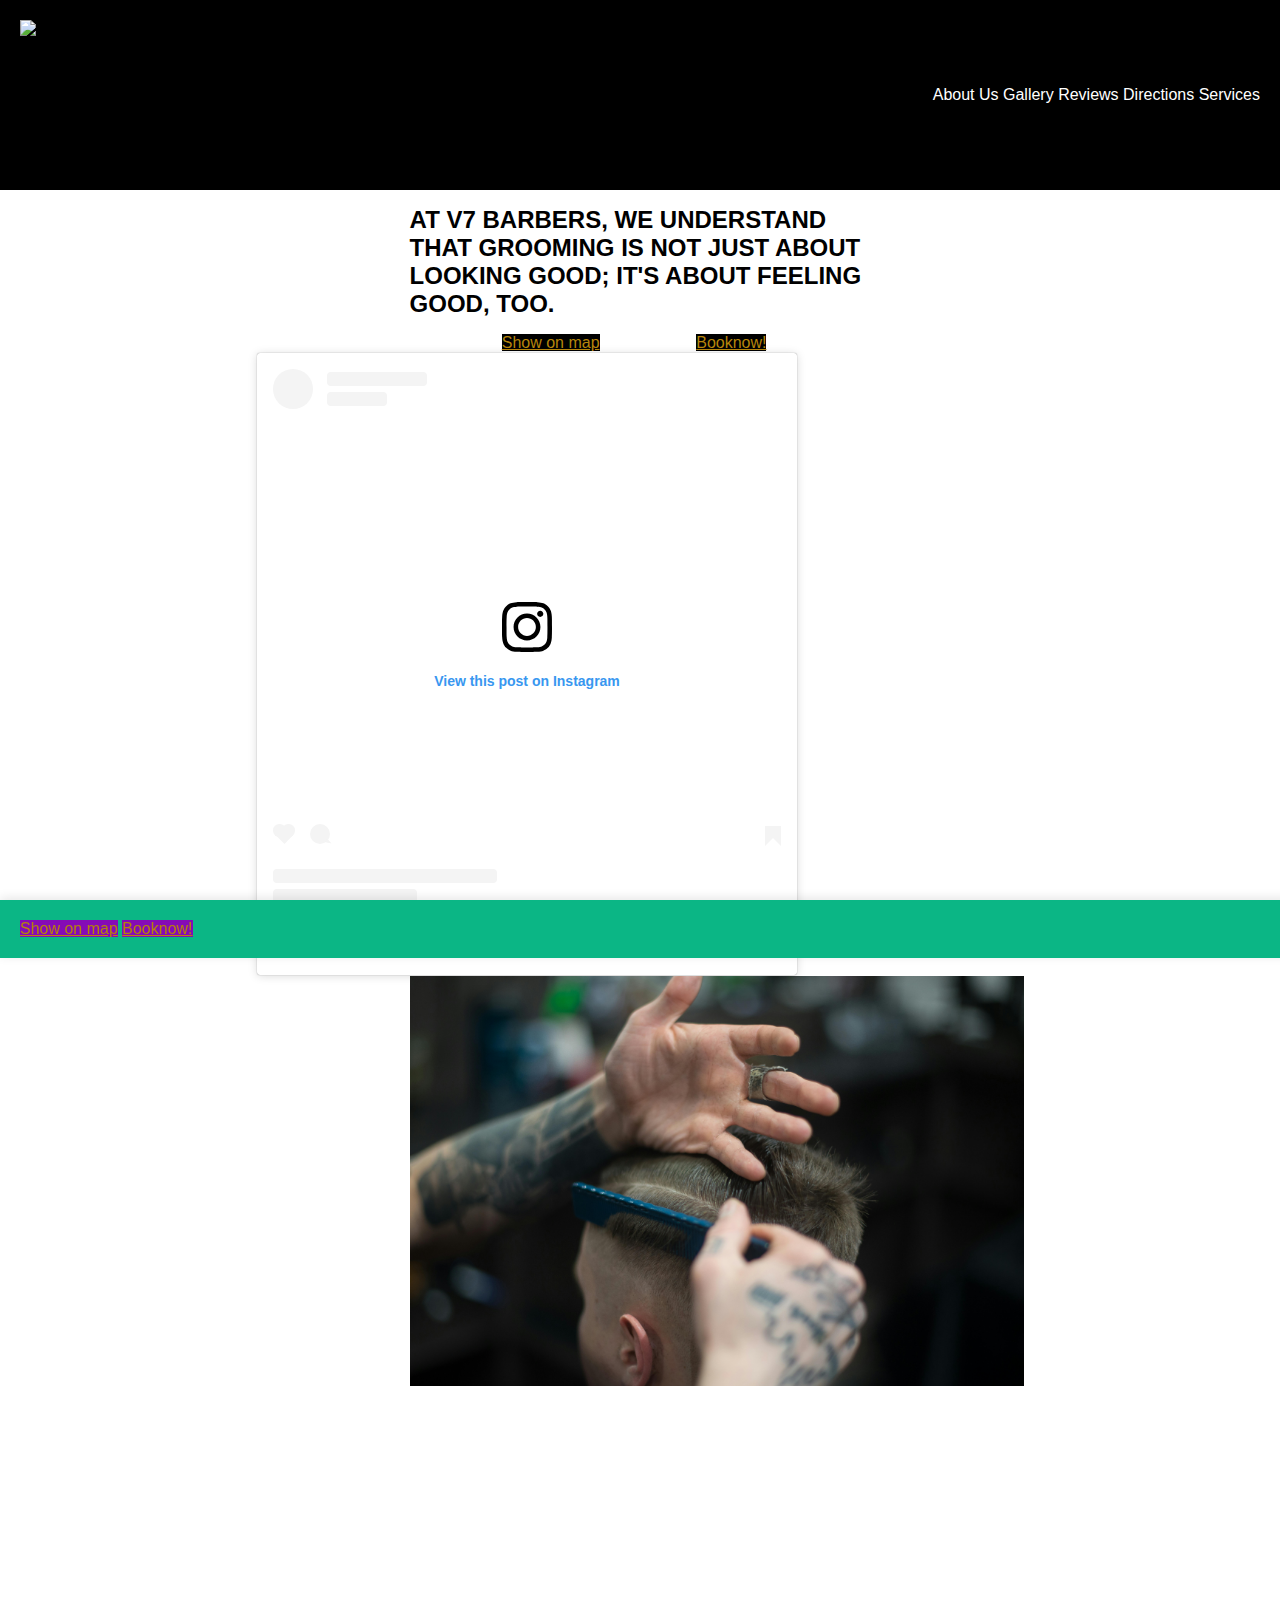
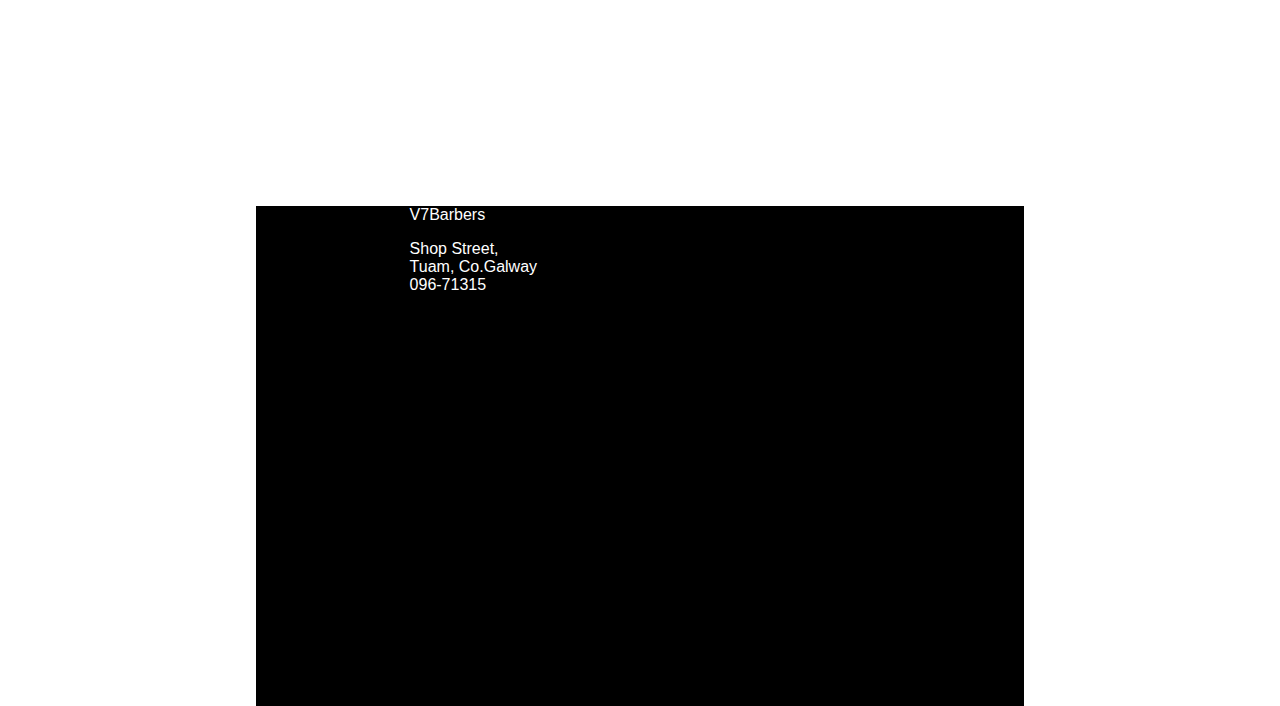
==== aboutUs.html @ 2abd51b8 "Add files via upload" ====
<!DOCTYPE html>
<html>
    <head>
        <meta charset="UTF-8">
        <meta name="viewport" content="width=device-width, initial-scale=1.0">
        <title>V7 Barbers</title>
        <link rel="stylesheet" href = "CSS/CSS_Main.css">
        <script src="js/main.js"></script>
    </head>

    <body>
        
        <div id = "Banner">
            <img src="images/LogoAni_1.gif">
            
                <nav>
                    <a href="aboutUs.html">About Us</a>
                    <a href="gallery.html">Gallery</a>
                    <a href="reviews.html">Reviews</a>
                    <a href="directions.html">Directions</a>
                    <a href="services.html">Services</a>
                </nav>
                           
        </div>

        <div id = "mainPageOpening">

            <header >
        
                <h1 class="animated-text">At V7 Barbers, we understand that grooming is not just about looking good; it's about feeling good, too. </h1>
            
            
            <a href="directions.html">Show on map</a>
            <a href="https://booking.setmore.com/s
            cheduleappointment/ddc88c3e-4a8b-4ff3-
            b958-fa75b5092575/bookappointment">Booknow!</a>
            </header>
            <blockquote class="instagram-media" data-instgrm-permalink="https://www.instagram.com/reel/C01tfmRIWOa/?utm_source=ig_embed&amp;utm_campaign=loading" data-instgrm-version="14" style=" background:#FFF; border:0; border-radius:3px; box-shadow:0 0 1px 0 rgba(0,0,0,0.5),0 1px 10px 0 rgba(0,0,0,0.15); margin: 1px; max-width:540px; min-width:326px; padding:0; width:99.375%; width:-webkit-calc(100% - 2px); width:calc(100% - 2px);"><div style="padding:16px;"> <a href="https://www.instagram.com/reel/C01tfmRIWOa/?utm_source=ig_embed&amp;utm_campaign=loading" style=" background:#FFFFFF; line-height:0; padding:0 0; text-align:center; text-decoration:none; width:100%;" target="_blank"> <div style=" display: flex; flex-direction: row; align-items: center;"> <div style="background-color: #F4F4F4; border-radius: 50%; flex-grow: 0; height: 40px; margin-right: 14px; width: 40px;"></div> <div style="display: flex; flex-direction: column; flex-grow: 1; justify-content: center;"> <div style=" background-color: #F4F4F4; border-radius: 4px; flex-grow: 0; height: 14px; margin-bottom: 6px; width: 100px;"></div> <div style=" background-color: #F4F4F4; border-radius: 4px; flex-grow: 0; height: 14px; width: 60px;"></div></div></div><div style="padding: 19% 0;"></div> <div style="display:block; height:50px; margin:0 auto 12px; width:50px;"><svg width="50px" height="50px" viewBox="0 0 60 60" version="1.1" xmlns="https://www.w3.org/2000/svg" xmlns:xlink="https://www.w3.org/1999/xlink"><g stroke="none" stroke-width="1" fill="none" fill-rule="evenodd"><g transform="translate(-511.000000, -20.000000)" fill="#000000"><g><path d="M556.869,30.41 C554.814,30.41 553.148,32.076 553.148,34.131 C553.148,36.186 554.814,37.852 556.869,37.852 C558.924,37.852 560.59,36.186 560.59,34.131 C560.59,32.076 558.924,30.41 556.869,30.41 M541,60.657 C535.114,60.657 530.342,55.887 530.342,50 C530.342,44.114 535.114,39.342 541,39.342 C546.887,39.342 551.658,44.114 551.658,50 C551.658,55.887 546.887,60.657 541,60.657 M541,33.886 C532.1,33.886 524.886,41.1 524.886,50 C524.886,58.899 532.1,66.113 541,66.113 C549.9,66.113 557.115,58.899 557.115,50 C557.115,41.1 549.9,33.886 541,33.886 M565.378,62.101 C565.244,65.022 564.756,66.606 564.346,67.663 C563.803,69.06 563.154,70.057 562.106,71.106 C561.058,72.155 560.06,72.803 558.662,73.347 C557.607,73.757 556.021,74.244 553.102,74.378 C549.944,74.521 548.997,74.552 541,74.552 C533.003,74.552 532.056,74.521 528.898,74.378 C525.979,74.244 524.393,73.757 523.338,73.347 C521.94,72.803 520.942,72.155 519.894,71.106 C518.846,70.057 518.197,69.06 517.654,67.663 C517.244,66.606 516.755,65.022 516.623,62.101 C516.479,58.943 516.448,57.996 516.448,50 C516.448,42.003 516.479,41.056 516.623,37.899 C516.755,34.978 517.244,33.391 517.654,32.338 C518.197,30.938 518.846,29.942 519.894,28.894 C520.942,27.846 521.94,27.196 523.338,26.654 C524.393,26.244 525.979,25.756 528.898,25.623 C532.057,25.479 533.004,25.448 541,25.448 C548.997,25.448 549.943,25.479 553.102,25.623 C556.021,25.756 557.607,26.244 558.662,26.654 C560.06,27.196 561.058,27.846 562.106,28.894 C563.154,29.942 563.803,30.938 564.346,32.338 C564.756,33.391 565.244,34.978 565.378,37.899 C565.522,41.056 565.552,42.003 565.552,50 C565.552,57.996 565.522,58.943 565.378,62.101 M570.82,37.631 C570.674,34.438 570.167,32.258 569.425,30.349 C568.659,28.377 567.633,26.702 565.965,25.035 C564.297,23.368 562.623,22.342 560.652,21.575 C558.743,20.834 556.562,20.326 553.369,20.18 C550.169,20.033 549.148,20 541,20 C532.853,20 531.831,20.033 528.631,20.18 C525.438,20.326 523.257,20.834 521.349,21.575 C519.376,22.342 517.703,23.368 516.035,25.035 C514.368,26.702 513.342,28.377 512.574,30.349 C511.834,32.258 511.326,34.438 511.181,37.631 C511.035,40.831 511,41.851 511,50 C511,58.147 511.035,59.17 511.181,62.369 C511.326,65.562 511.834,67.743 512.574,69.651 C513.342,71.625 514.368,73.296 516.035,74.965 C517.703,76.634 519.376,77.658 521.349,78.425 C523.257,79.167 525.438,79.673 528.631,79.82 C531.831,79.965 532.853,80.001 541,80.001 C549.148,80.001 550.169,79.965 553.369,79.82 C556.562,79.673 558.743,79.167 560.652,78.425 C562.623,77.658 564.297,76.634 565.965,74.965 C567.633,73.296 568.659,71.625 569.425,69.651 C570.167,67.743 570.674,65.562 570.82,62.369 C570.966,59.17 571,58.147 571,50 C571,41.851 570.966,40.831 570.82,37.631"></path></g></g></g></svg></div><div style="padding-top: 8px;"> <div style=" color:#3897f0; font-family:Arial,sans-serif; font-size:14px; font-style:normal; font-weight:550; line-height:18px;">View this post on Instagram</div></div><div style="padding: 12.5% 0;"></div> <div style="display: flex; flex-direction: row; margin-bottom: 14px; align-items: center;"><div> <div style="background-color: #F4F4F4; border-radius: 50%; height: 12.5px; width: 12.5px; transform: translateX(0px) translateY(7px);"></div> <div style="background-color: #F4F4F4; height: 12.5px; transform: rotate(-45deg) translateX(3px) translateY(1px); width: 12.5px; flex-grow: 0; margin-right: 14px; margin-left: 2px;"></div> <div style="background-color: #F4F4F4; border-radius: 50%; height: 12.5px; width: 12.5px; transform: translateX(9px) translateY(-18px);"></div></div><div style="margin-left: 8px;"> <div style=" background-color: #F4F4F4; border-radius: 50%; flex-grow: 0; height: 20px; width: 20px;"></div> <div style=" width: 0; height: 0; border-top: 2px solid transparent; border-left: 6px solid #f4f4f4; border-bottom: 2px solid transparent; transform: translateX(16px) translateY(-4px) rotate(30deg)"></div></div><div style="margin-left: auto;"> <div style=" width: 0px; border-top: 8px solid #F4F4F4; border-right: 8px solid transparent; transform: translateY(16px);"></div> <div style=" background-color: #F4F4F4; flex-grow: 0; height: 12px; width: 16px; transform: translateY(-4px);"></div> <div style=" width: 0; height: 0; border-top: 8px solid #F4F4F4; border-left: 8px solid transparent; transform: translateY(-4px) translateX(8px);"></div></div></div> <div style="display: flex; flex-direction: column; flex-grow: 1; justify-content: center; margin-bottom: 24px;"> <div style=" background-color: #F4F4F4; border-radius: 4px; flex-grow: 0; height: 14px; margin-bottom: 6px; width: 224px;"></div> <div style=" background-color: #F4F4F4; border-radius: 4px; flex-grow: 0; height: 14px; width: 144px;"></div></div></a><p style=" color:#c9c8cd; font-family:Arial,sans-serif; font-size:14px; line-height:17px; margin-bottom:0; margin-top:8px; overflow:hidden; padding:8px 0 7px; text-align:center; text-overflow:ellipsis; white-space:nowrap;"><a href="https://www.instagram.com/reel/C01tfmRIWOa/?utm_source=ig_embed&amp;utm_campaign=loading" style=" color:#c9c8cd; font-family:Arial,sans-serif; font-size:14px; font-style:normal; font-weight:normal; line-height:17px; text-decoration:none;" target="_blank">A post shared by V7barbers (@v7barbers)</a></p></div></blockquote> <script async src="//www.instagram.com/embed.js"></script>
            <img src="images/hairCut.jpg">
            
           

            
        <div class="scroll-animation" id="scrollAnimation">  
            <a href="directions.html">Show on map</a>
            <a href="https://booking.setmore.com/s
            cheduleappointment/ddc88c3e-4a8b-4ff3-
            b958-fa75b5092575/bookappointment">Booknow!</a>
        </div> 

        <div class="parallax">
            <div class="parallax-content"> 
            
            </div>
        </div>
        <footer>
            <p>V7Barbers</p>
            <p>Shop Street,<br>
            Tuam, Co.Galway<br>
            096-71315<br></p>
        </footer>
    </body>

</html>
---- CSS/CSS_Main.css ----
body {
    font-family: Arial, sans-serif;
    margin: 0;
    padding: 0;
}

#Banner {
    background-color:black;
    color: #fff;
    padding: 20px;
    display: flex;
    justify-content: space-between;
    align-items: center;
}

#Banner img {
    height: 150px;
}


#Banner a {
    text-decoration: none;
    color: #fff;
}
#Banner a:hover {
    color: purple;

}
/*
#MainBody img{
    display: block;
    margin-left: auto;
    margin-right: auto;
    width: 50%;

}

#MainBody p{
    margin-left: 20%;
    margin-right: 20%;
}
*/

.scroll-animation {
    background-color: #0bb685;
    padding: 20px;
    position: fixed;
    bottom: 0;
    left: 0;
    width: 100%;
    box-shadow: 0px -2px 10px rgba(0, 0, 0, 0.1); /* Adding a shadow for better visibility */
    transition: transform 0.3s ease-in-out; /* Optional: Add a smooth transition effect */
    transform: translateY(100%);
  }
  
.scroll-animation.show {
    transform: translateY(0);
}
footer{
    background-color: black;
    min-height: 500px;
}

/*
.scroll-animation {

    background-color: #00ff00;
    opacity: 0; 
    transform: translateY(5px);
    transition: opacity 0.5s, transform 0.5s;
}

.scroll-animation.animate {
    opacity: 1;
    transform: translateY(0);
}*/
.parallax {
    background-image: url("../images/hairCut.jpg");
    min-height: 400px;
    background-attachment: fixed;
    background-position: center;
    background-repeat: no-repeat;
    background-size: cover;
}
#mainPageOpening{
    margin-left: 20%;
    margin-right: 20%;

}
#mainPageOpening img{
    margin-left: 20%;
    width:80%;
}
#mainPageOpening header{
    margin-left: 20%;
    margin-right:20%;
    align-items: center;

}
#mainPageOpening header a {
    margin-left: 20%;
    width:80%;
    background-color:black;
}

#mainPageOpening header a img{
    margin-left: 20%;
    width:80%;
}

#mainPageOpening p{
    font-family: Arial, Helvetica, sans-serif;
    margin-left: 20%;
    width:80%;
}
.parallax-content {
    padding-top: 200px;
}
footer p {
    color: #fff;
}

#mainPageOpening a{
    color:#b6850b;
    background-color: #850bb6;
}
.animated-text {
    font-size: 24px;
    font-weight: bold;
    text-transform: uppercase;
    animation: slide 1.5s infinite;
  }
@keyframes slide {
    0% {
      transform: translateY(-25%);
    }
    50% {
      transform: translateY(0);
    }
    100% {
      transform: translateY(-25%);
    }
  }

  .loader-wrapper {
    display: flex;
    justify-content: center;
    align-items: center;
    height: 100vh;
    width: 100%;
}

.loader {
    border: 8px solid #f3f3f3; /* Light grey */
    border-top: 8px solid #3498db; /* Blue */
    border-radius: 50%;
    width: 50px;
    height: 50px;
    animation: spin 1.5s linear infinite;
}

@keyframes spin {
    0% { transform: rotate(0deg); }
    100% { transform: rotate(360deg); }
}

/* Hide loader when content is loaded */
.loaded .loader-wrapper {
    display: none;
}
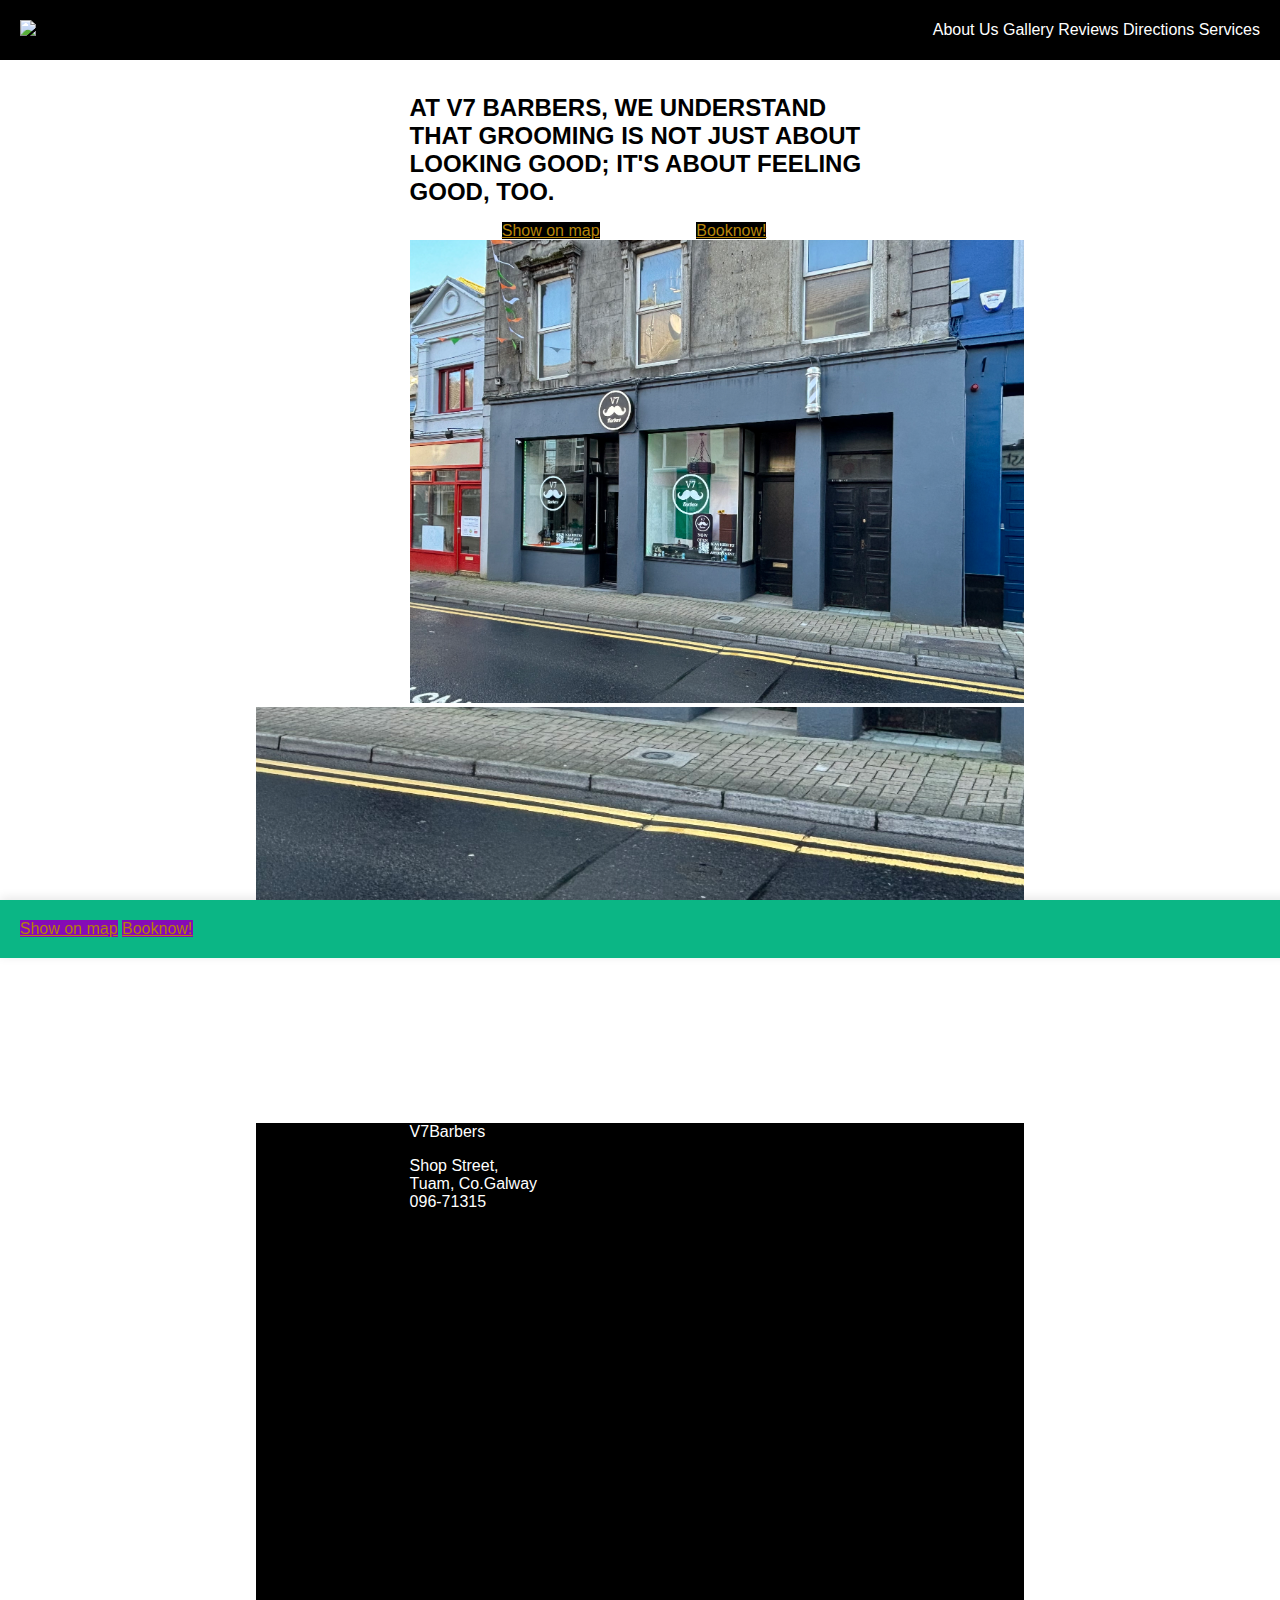
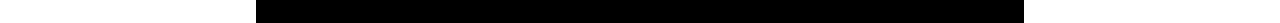
==== commit 2d87a87b: "Add files via upload" ====
--- a/aboutUs.html
+++ b/aboutUs.html
@@ -11,7 +11,7 @@
     <body>
         
         <div id = "Banner">
-            <img src="images/LogoAni_1.gif">
+            <a href="index.html"><img src="images/LogoAni_1.gif"></a>
             
                 <nav>
                     <a href="aboutUs.html">About Us</a>
@@ -26,7 +26,7 @@
         <div id = "mainPageOpening">
 
             <header >
-        
+                <br>
                 <h1 class="animated-text">At V7 Barbers, we understand that grooming is not just about looking good; it's about feeling good, too. </h1>
             
             
@@ -35,8 +35,7 @@
             cheduleappointment/ddc88c3e-4a8b-4ff3-
             b958-fa75b5092575/bookappointment">Booknow!</a>
             </header>
-            <blockquote class="instagram-media" data-instgrm-permalink="https://www.instagram.com/reel/C01tfmRIWOa/?utm_source=ig_embed&amp;utm_campaign=loading" data-instgrm-version="14" style=" background:#FFF; border:0; border-radius:3px; box-shadow:0 0 1px 0 rgba(0,0,0,0.5),0 1px 10px 0 rgba(0,0,0,0.15); margin: 1px; max-width:540px; min-width:326px; padding:0; width:99.375%; width:-webkit-calc(100% - 2px); width:calc(100% - 2px);"><div style="padding:16px;"> <a href="https://www.instagram.com/reel/C01tfmRIWOa/?utm_source=ig_embed&amp;utm_campaign=loading" style=" background:#FFFFFF; line-height:0; padding:0 0; text-align:center; text-decoration:none; width:100%;" target="_blank"> <div style=" display: flex; flex-direction: row; align-items: center;"> <div style="background-color: #F4F4F4; border-radius: 50%; flex-grow: 0; height: 40px; margin-right: 14px; width: 40px;"></div> <div style="display: flex; flex-direction: column; flex-grow: 1; justify-content: center;"> <div style=" background-color: #F4F4F4; border-radius: 4px; flex-grow: 0; height: 14px; margin-bottom: 6px; width: 100px;"></div> <div style=" background-color: #F4F4F4; border-radius: 4px; flex-grow: 0; height: 14px; width: 60px;"></div></div></div><div style="padding: 19% 0;"></div> <div style="display:block; height:50px; margin:0 auto 12px; width:50px;"><svg width="50px" height="50px" viewBox="0 0 60 60" version="1.1" xmlns="https://www.w3.org/2000/svg" xmlns:xlink="https://www.w3.org/1999/xlink"><g stroke="none" stroke-width="1" fill="none" fill-rule="evenodd"><g transform="translate(-511.000000, -20.000000)" fill="#000000"><g><path d="M556.869,30.41 C554.814,30.41 553.148,32.076 553.148,34.131 C553.148,36.186 554.814,37.852 556.869,37.852 C558.924,37.852 560.59,36.186 560.59,34.131 C560.59,32.076 558.924,30.41 556.869,30.41 M541,60.657 C535.114,60.657 530.342,55.887 530.342,50 C530.342,44.114 535.114,39.342 541,39.342 C546.887,39.342 551.658,44.114 551.658,50 C551.658,55.887 546.887,60.657 541,60.657 M541,33.886 C532.1,33.886 524.886,41.1 524.886,50 C524.886,58.899 532.1,66.113 541,66.113 C549.9,66.113 557.115,58.899 557.115,50 C557.115,41.1 549.9,33.886 541,33.886 M565.378,62.101 C565.244,65.022 564.756,66.606 564.346,67.663 C563.803,69.06 563.154,70.057 562.106,71.106 C561.058,72.155 560.06,72.803 558.662,73.347 C557.607,73.757 556.021,74.244 553.102,74.378 C549.944,74.521 548.997,74.552 541,74.552 C533.003,74.552 532.056,74.521 528.898,74.378 C525.979,74.244 524.393,73.757 523.338,73.347 C521.94,72.803 520.942,72.155 519.894,71.106 C518.846,70.057 518.197,69.06 517.654,67.663 C517.244,66.606 516.755,65.022 516.623,62.101 C516.479,58.943 516.448,57.996 516.448,50 C516.448,42.003 516.479,41.056 516.623,37.899 C516.755,34.978 517.244,33.391 517.654,32.338 C518.197,30.938 518.846,29.942 519.894,28.894 C520.942,27.846 521.94,27.196 523.338,26.654 C524.393,26.244 525.979,25.756 528.898,25.623 C532.057,25.479 533.004,25.448 541,25.448 C548.997,25.448 549.943,25.479 553.102,25.623 C556.021,25.756 557.607,26.244 558.662,26.654 C560.06,27.196 561.058,27.846 562.106,28.894 C563.154,29.942 563.803,30.938 564.346,32.338 C564.756,33.391 565.244,34.978 565.378,37.899 C565.522,41.056 565.552,42.003 565.552,50 C565.552,57.996 565.522,58.943 565.378,62.101 M570.82,37.631 C570.674,34.438 570.167,32.258 569.425,30.349 C568.659,28.377 567.633,26.702 565.965,25.035 C564.297,23.368 562.623,22.342 560.652,21.575 C558.743,20.834 556.562,20.326 553.369,20.18 C550.169,20.033 549.148,20 541,20 C532.853,20 531.831,20.033 528.631,20.18 C525.438,20.326 523.257,20.834 521.349,21.575 C519.376,22.342 517.703,23.368 516.035,25.035 C514.368,26.702 513.342,28.377 512.574,30.349 C511.834,32.258 511.326,34.438 511.181,37.631 C511.035,40.831 511,41.851 511,50 C511,58.147 511.035,59.17 511.181,62.369 C511.326,65.562 511.834,67.743 512.574,69.651 C513.342,71.625 514.368,73.296 516.035,74.965 C517.703,76.634 519.376,77.658 521.349,78.425 C523.257,79.167 525.438,79.673 528.631,79.82 C531.831,79.965 532.853,80.001 541,80.001 C549.148,80.001 550.169,79.965 553.369,79.82 C556.562,79.673 558.743,79.167 560.652,78.425 C562.623,77.658 564.297,76.634 565.965,74.965 C567.633,73.296 568.659,71.625 569.425,69.651 C570.167,67.743 570.674,65.562 570.82,62.369 C570.966,59.17 571,58.147 571,50 C571,41.851 570.966,40.831 570.82,37.631"></path></g></g></g></svg></div><div style="padding-top: 8px;"> <div style=" color:#3897f0; font-family:Arial,sans-serif; font-size:14px; font-style:normal; font-weight:550; line-height:18px;">View this post on Instagram</div></div><div style="padding: 12.5% 0;"></div> <div style="display: flex; flex-direction: row; margin-bottom: 14px; align-items: center;"><div> <div style="background-color: #F4F4F4; border-radius: 50%; height: 12.5px; width: 12.5px; transform: translateX(0px) translateY(7px);"></div> <div style="background-color: #F4F4F4; height: 12.5px; transform: rotate(-45deg) translateX(3px) translateY(1px); width: 12.5px; flex-grow: 0; margin-right: 14px; margin-left: 2px;"></div> <div style="background-color: #F4F4F4; border-radius: 50%; height: 12.5px; width: 12.5px; transform: translateX(9px) translateY(-18px);"></div></div><div style="margin-left: 8px;"> <div style=" background-color: #F4F4F4; border-radius: 50%; flex-grow: 0; height: 20px; width: 20px;"></div> <div style=" width: 0; height: 0; border-top: 2px solid transparent; border-left: 6px solid #f4f4f4; border-bottom: 2px solid transparent; transform: translateX(16px) translateY(-4px) rotate(30deg)"></div></div><div style="margin-left: auto;"> <div style=" width: 0px; border-top: 8px solid #F4F4F4; border-right: 8px solid transparent; transform: translateY(16px);"></div> <div style=" background-color: #F4F4F4; flex-grow: 0; height: 12px; width: 16px; transform: translateY(-4px);"></div> <div style=" width: 0; height: 0; border-top: 8px solid #F4F4F4; border-left: 8px solid transparent; transform: translateY(-4px) translateX(8px);"></div></div></div> <div style="display: flex; flex-direction: column; flex-grow: 1; justify-content: center; margin-bottom: 24px;"> <div style=" background-color: #F4F4F4; border-radius: 4px; flex-grow: 0; height: 14px; margin-bottom: 6px; width: 224px;"></div> <div style=" background-color: #F4F4F4; border-radius: 4px; flex-grow: 0; height: 14px; width: 144px;"></div></div></a><p style=" color:#c9c8cd; font-family:Arial,sans-serif; font-size:14px; line-height:17px; margin-bottom:0; margin-top:8px; overflow:hidden; padding:8px 0 7px; text-align:center; text-overflow:ellipsis; white-space:nowrap;"><a href="https://www.instagram.com/reel/C01tfmRIWOa/?utm_source=ig_embed&amp;utm_campaign=loading" style=" color:#c9c8cd; font-family:Arial,sans-serif; font-size:14px; font-style:normal; font-weight:normal; line-height:17px; text-decoration:none;" target="_blank">A post shared by V7barbers (@v7barbers)</a></p></div></blockquote> <script async src="//www.instagram.com/embed.js"></script>
-            <img src="images/hairCut.jpg">
+            <img src="images/shop.jpg">
             
            
 
--- a/CSS/CSS_Main.css
+++ b/CSS/CSS_Main.css
@@ -75,7 +75,7 @@
     transform: translateY(0);
 }*/
 .parallax {
-    background-image: url("../images/hairCut.jpg");
+    background-image: url("../images/shop.jpg");
     min-height: 400px;
     background-attachment: fixed;
     background-position: center;
@@ -164,7 +164,13 @@
     100% { transform: rotate(360deg); }
 }
 
-/* Hide loader when content is loaded */
 .loaded .loader-wrapper {
     display: none;
 }
+
+#galleryOpening a{
+    margin-left: 20%;
+    width:80%;
+    background-color:black;
+
+}
